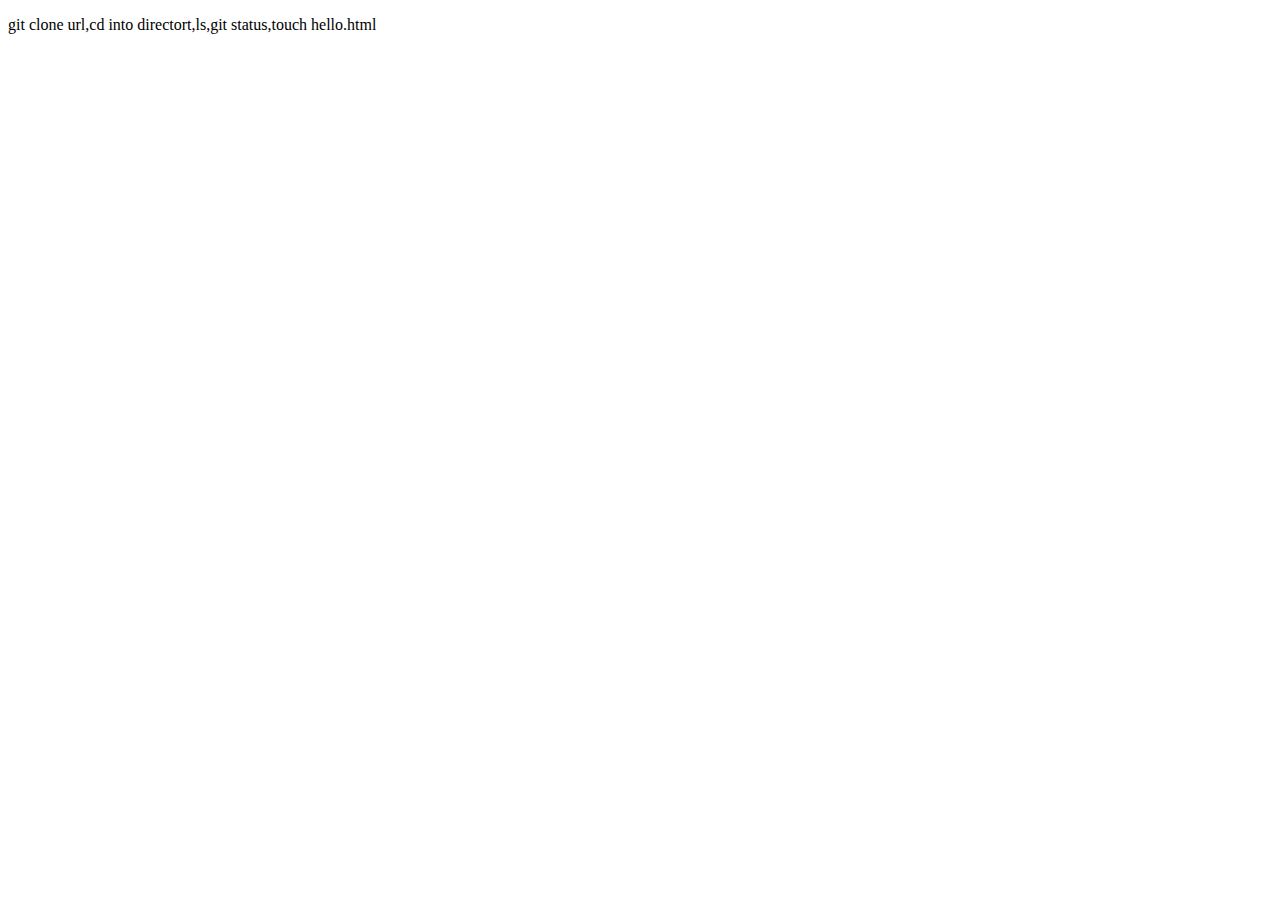
==== hello.html @ 5f4792cc "added hello.html" ====
<!DOCTYPE html>
<html lang="en">
<head>
    <meta charset="UTF-8">
    <meta name="viewport" content="width=device-width, initial-scale=1.0">
    <title>First git program</title>
</head>
<body>
    <p>git clone url,cd into directort,ls,git status,touch hello.html</p>
    
</body>
</html>
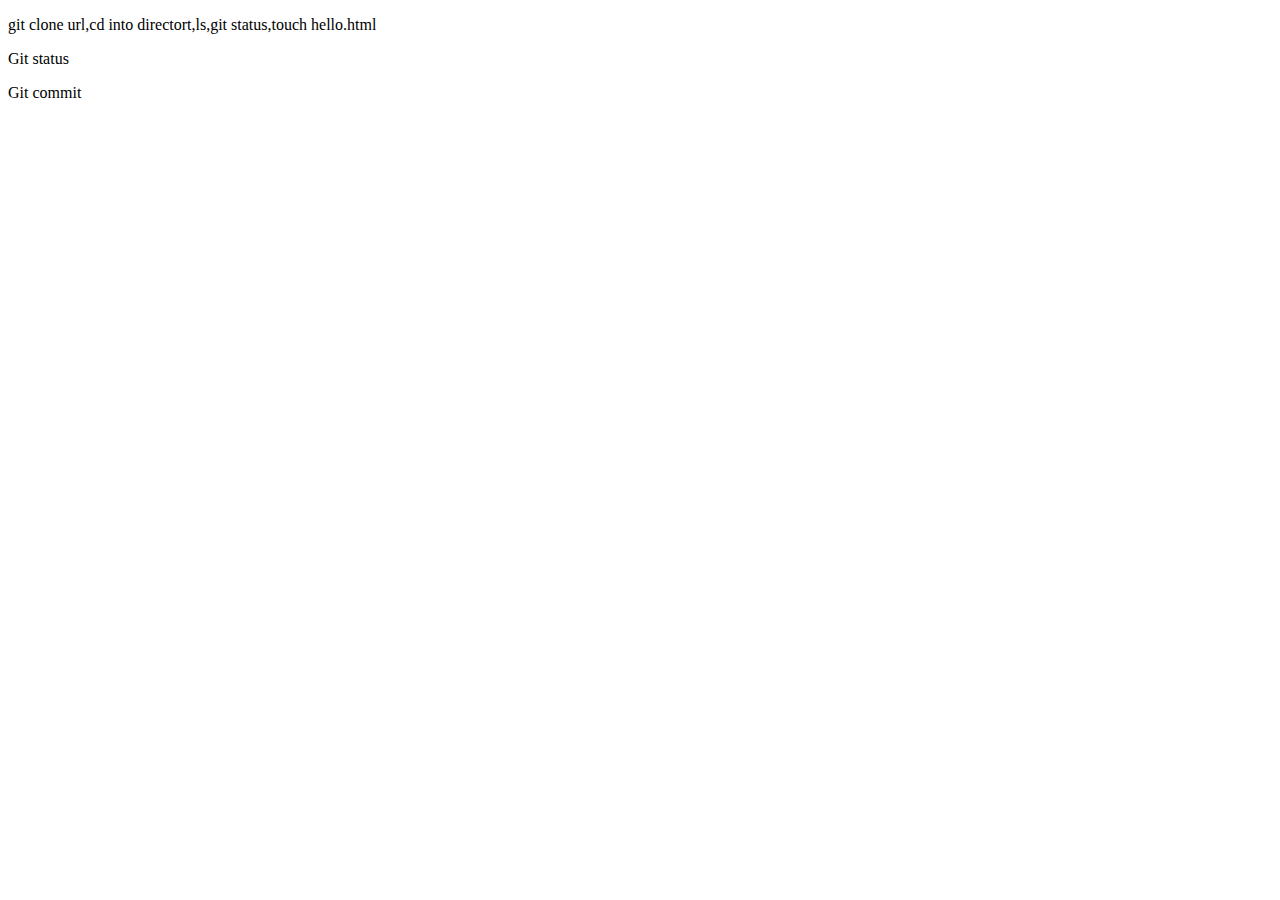
==== commit ab94aac5: "added 2 lines" ====
--- a/hello.html
+++ b/hello.html
@@ -7,6 +7,8 @@
 </head>
 <body>
     <p>git clone url,cd into directort,ls,git status,touch hello.html</p>
+    <p>Git status</p>
+    <p>Git commit</p>
     
 </body>
 </html>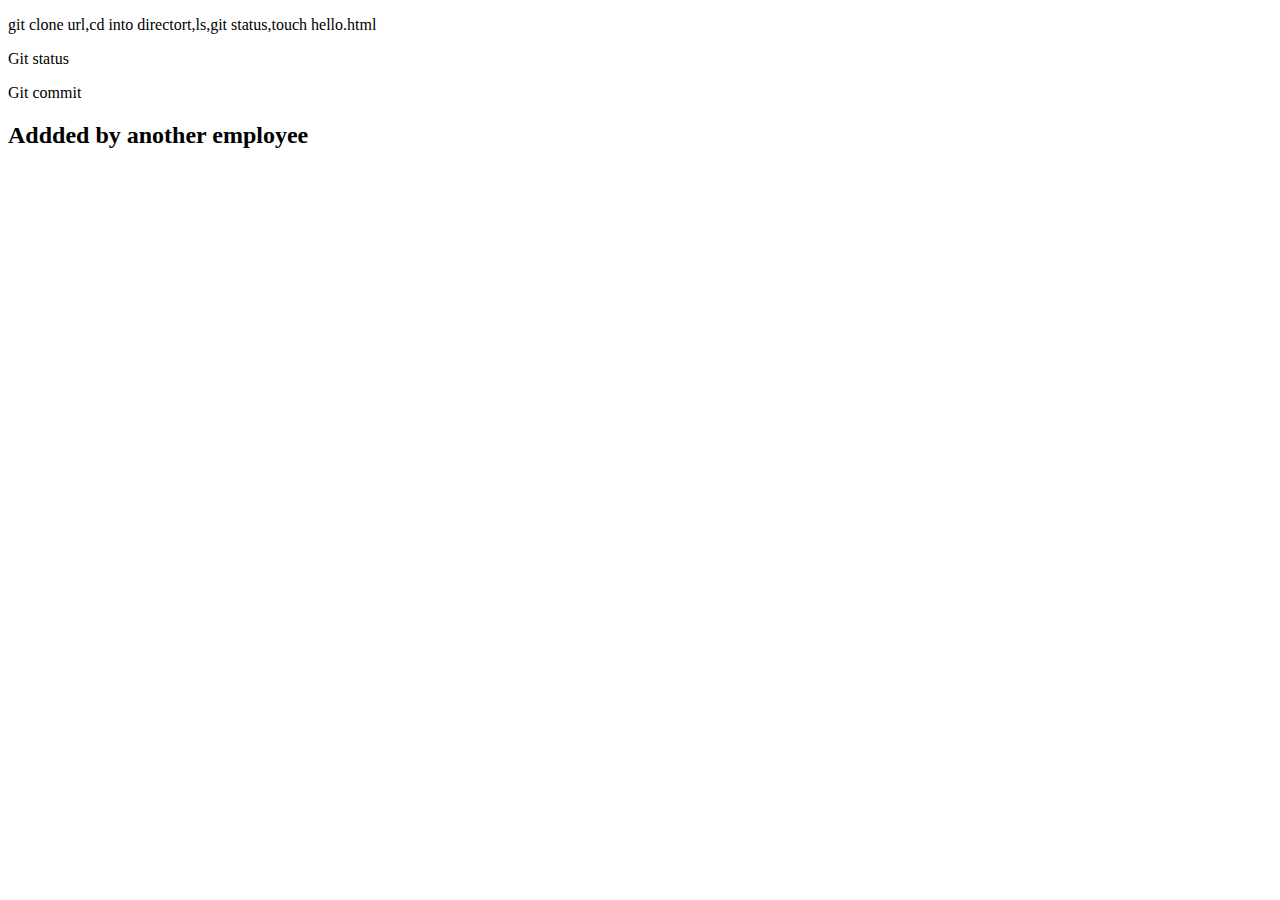
==== commit bf0530c3: "Surya hello.html" ====
--- a/hello.html
+++ b/hello.html
@@ -9,6 +9,7 @@
     <p>git clone url,cd into directort,ls,git status,touch hello.html</p>
     <p>Git status</p>
     <p>Git commit</p>
+    <h2>Addded by another employee</h2>
     
 </body>
-</html>+</html>
